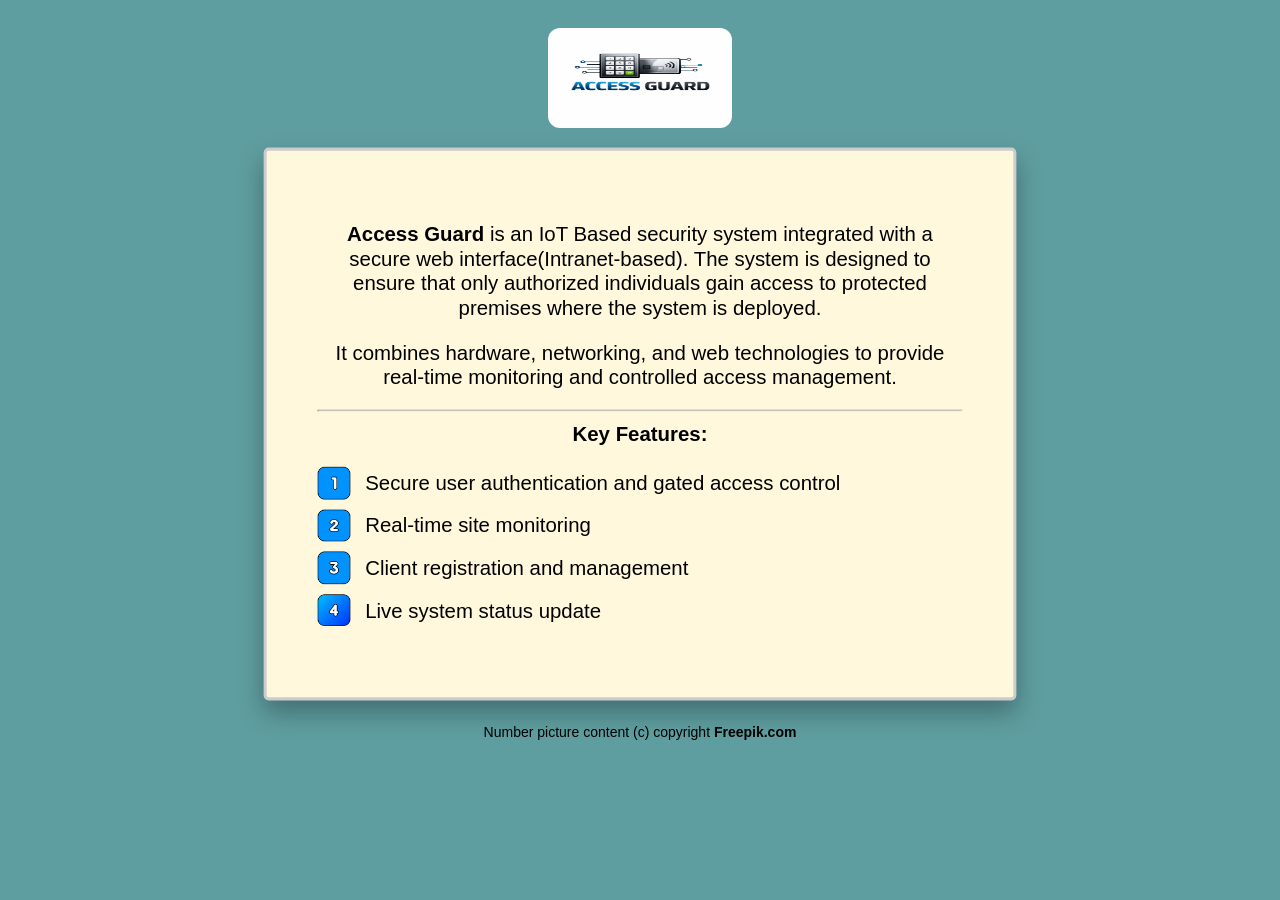
==== 1. Access_Guard_Security_System/Software/templates/about.html @ d86b9b3e "Initial commit" ====
<!DOCTYPE html>

<html lang="en">
	<head>
		<title>About</title>
		
		<style>
		body{
				background-color:cadetblue;	
				font-family: Arial,sans-serif;
				font-size: 20px;
			}
			
		header{
			text-align:center;
			padding:20px;
			}
	
		.about{
			text-align:center;
			background-color:cornsilk;
			margin: 0 auto;
			padding: 50px;
			width: 50%;
			max-width: 800px;
			height: auto;	
			border-radius:5px;
			border: 3px solid #CCC;
			
			transform: scale(1.02);
			box-shadow: 0 12px 25px rgba(0,0,0,0.3);
			}
		.about h2{
			text-align: center;
			margin-bottom: 20px;
			}
		.about{
			line-height:1.2;
			}
			
		.about ol{
			list-style:none;
			margin-top: 20px;
			padding: 0;
			}
		.about li{
			display: flex;
			align-items:center;
			gap:15px;
			margin-bottom: 10px;
			}
	
		.image{
			height: 100px;
			width: 15%;
			border-radius:12px;
	
			}
			
		.image:hover{
			box-shadow: 0 0 20px rgba(0,0,0,0.4);
			transform: scale(1.02);
			cursor:pointer;
			}
			
		.image:active{
			transform: scale(0.98);
			}
			
		footer{
			text-align: center;
			padding: 15px;
			font-size: 14px;			
			}
			
		footer a{
			color: black;
			text-decoration: none;
		}
		footer a:hover{
			text-decoration: underline;
		}
	
		</style>
	</head>
	

	<body>
		<header>
			<a href = "index.html">
				<img class = "image" src ="../static/logo.png" alt="image">
			</a>
		</header>
			
		<div class = "about">
			<p>
				<strong>Access Guard</strong> is an IoT Based security system integrated with a secure web interface(Intranet-based).
				The system is designed to ensure that only authorized individuals gain access to protected premises where the system is deployed.
			</p>
			
			<p>
				It combines hardware, networking, and web technologies to provide real-time monitoring and controlled access management.
			</p>
			
			<hr>
			
			<b>Key Features:</b>
			
			<ol>
				<li><img src="../static/num_1.png" alt="1" style="width:5%;"> Secure user authentication and gated access control</li>
				<li><img src="../static/num_2.png" alt="2" style="width:5%;"> Real-time site monitoring</li>
				<li><img src="../static/num_3.png" alt="3" style="width:5%;"> Client registration and management</li>
				<li><img src="../static/num_4.png" alt="4" style="width:5%;"> Live system status update</li>
			</ol>
		</div>
		
		
		<footer>
			<p>
				Number picture content (c) copyright 
				<a href="https://www.freepik.com/app" target="_blank"><strong>Freepik.com</strong></a>
			</p>
		</footer>
		
	</body>


</html>
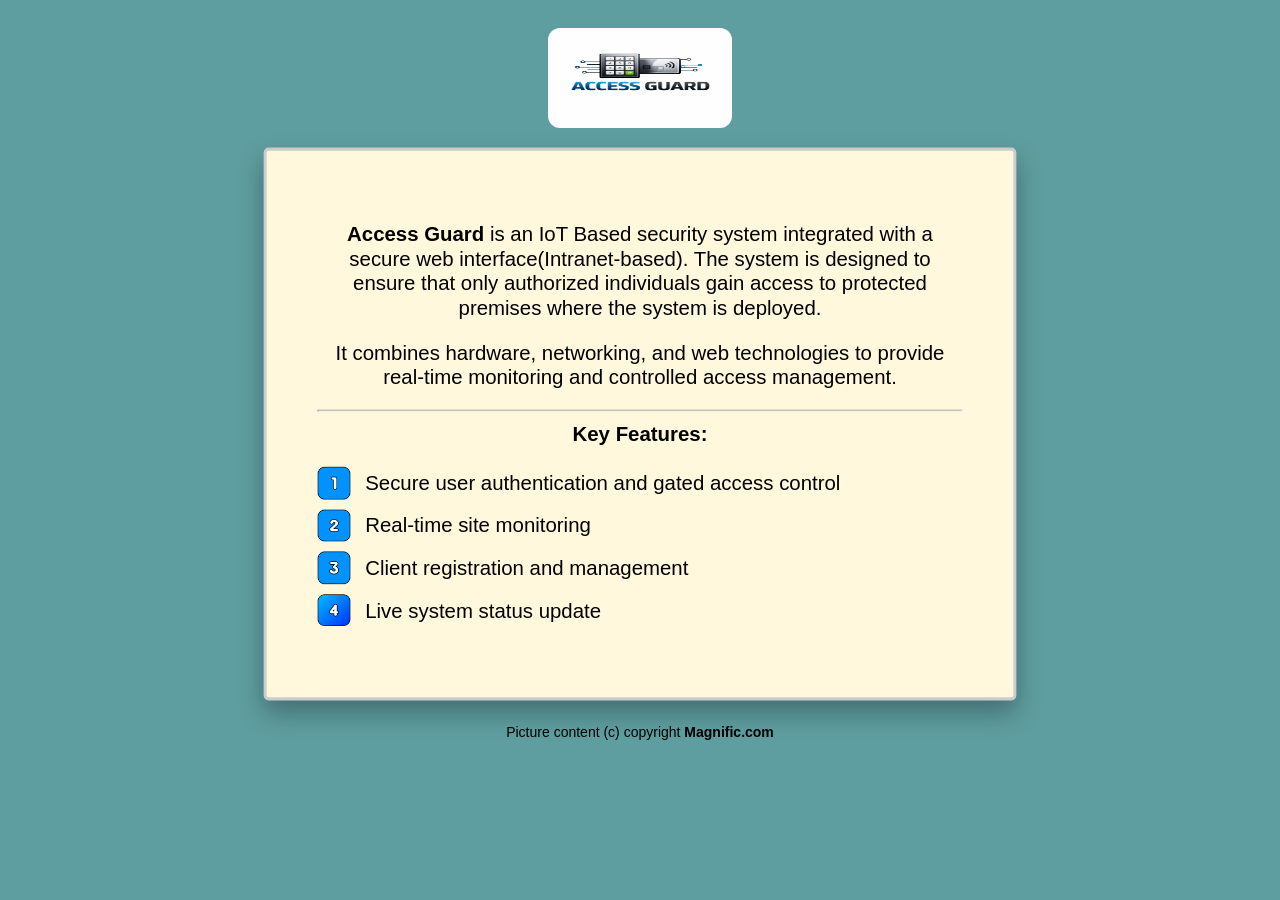
==== commit d1f910ca: "update project files" ====
--- a/1. Access_Guard_Security_System/Software/templates/about.html
+++ b/1. Access_Guard_Security_System/Software/templates/about.html
@@ -117,8 +117,8 @@
 		
 		<footer>
 			<p>
-				Number picture content (c) copyright 
-				<a href="https://www.freepik.com/app" target="_blank"><strong>Freepik.com</strong></a>
+				Picture content (c) copyright 
+				<a href="https://www.magnific.com/app" target="_blank"><strong>Magnific.com</strong></a>
 			</p>
 		</footer>
 		
